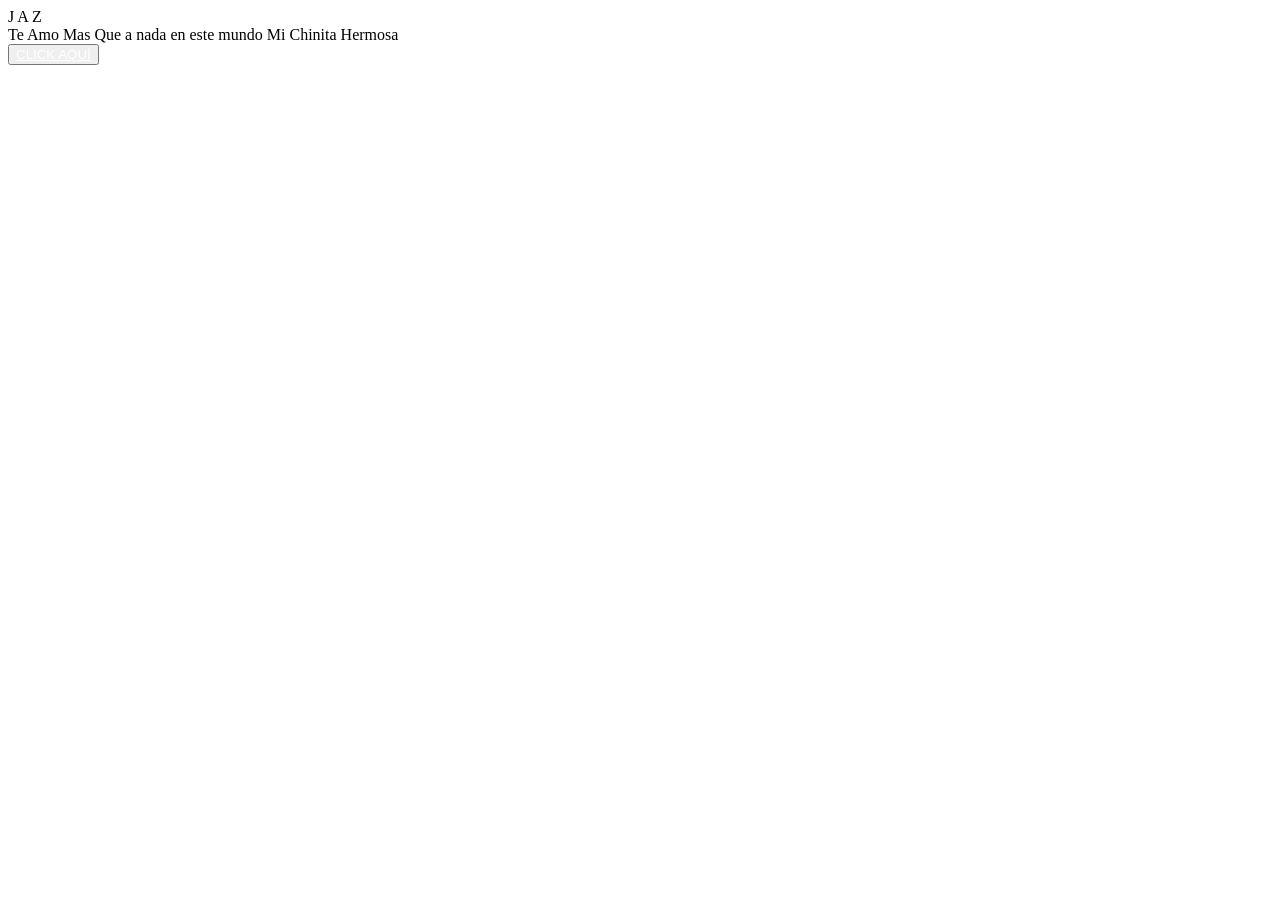
==== index.html @ af06d71d "initial commit" ====
<!DOCTYPE html>
<html lang="es">

<head>
    <meta charset="UTF-8">
    <meta http-equiv="X-UA-Compatible" content="IE=edge">
    <meta name="viewport" content="width=device-width, initial-scale=1.0">
    <link rel="stylesheet" href="css/style.css">
    <link rel="icon" href="img/flowers.png" type="image/x-icon">
    <link rel="icon" href="cyber.icon.ico">
    <title>love you</title>
</head>

<body>
    <audio src="sound/ridgeclub - do i clench my fists_ (slowed  reverb).mp3" autoplay></audio>
    <div class="greetings">
        <span>J</span>
        <span>A</span>
        <span>Z</span>
        
    </div>
    <div class="description">
        <span>Te Amo Mas Que a nada en este mundo Mi Chinita Hermosa</span>
    </div>
    <div class="button">
        <button class="botones">
            <a href="flower.html" style="color: #fff;">CLICK AQUÍ</a>
        </button>
    </div>

</body>

</html>
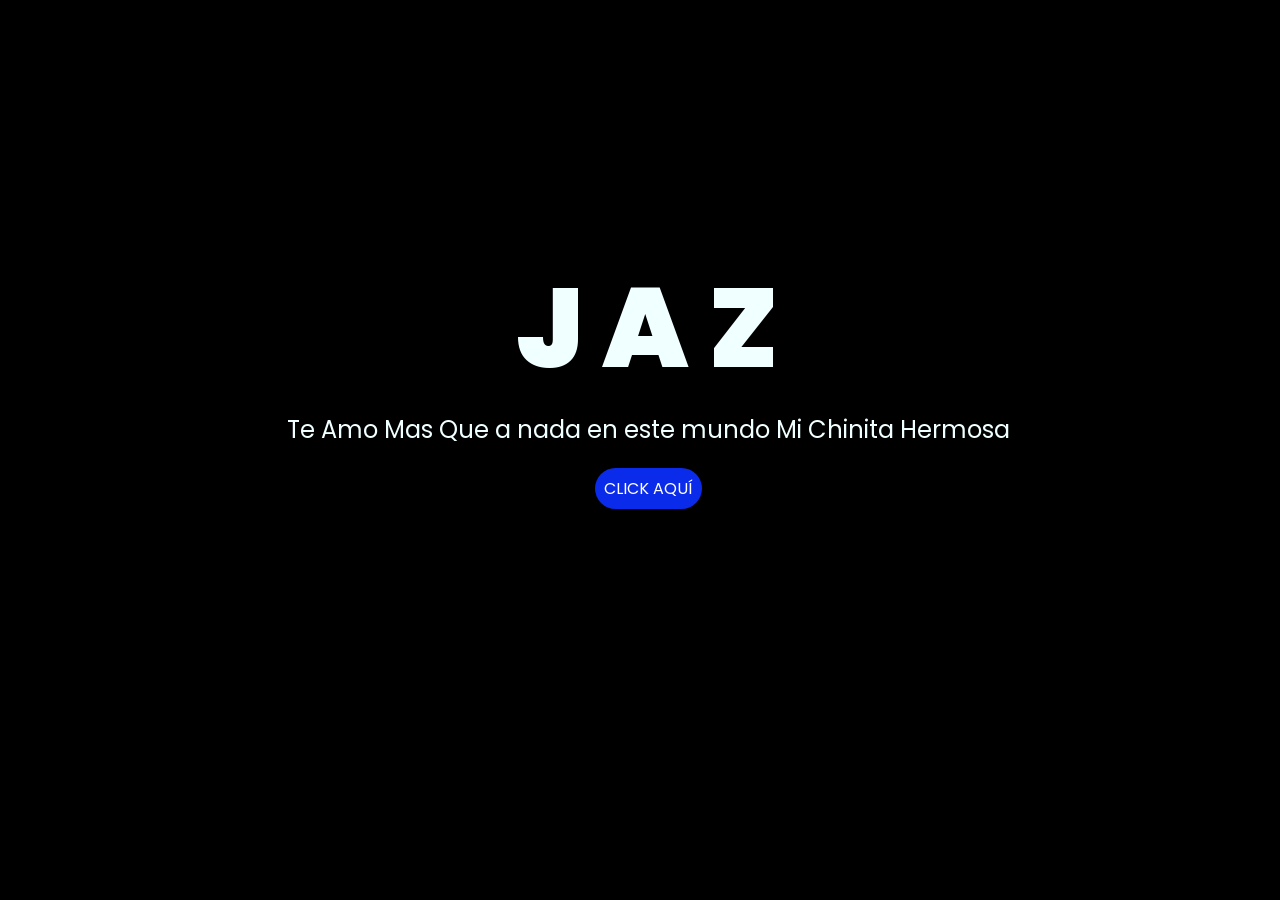
==== commit bb02d7ad: "Jaz" ====
--- a/index.html
+++ b/index.html
@@ -5,7 +5,7 @@
     <meta charset="UTF-8">
     <meta http-equiv="X-UA-Compatible" content="IE=edge">
     <meta name="viewport" content="width=device-width, initial-scale=1.0">
-    <link rel="stylesheet" href="css/style.css">
+    <link rel="stylesheet" href="style.css">
     <link rel="icon" href="img/flowers.png" type="image/x-icon">
     <link rel="icon" href="cyber.icon.ico">
     <title>love you</title>
--- a/style.css
+++ b/style.css
@@ -0,0 +1,98 @@
+@import url('https://fonts.googleapis.com/css2?family=Poppins:ital,wght@0,500;1,900&display=swap');
+*{
+    font-family: 'Poppins',cursive;
+}
+body{
+    color: azure;
+    width: 100%;
+    height: 82vh;
+    display: flex;
+    flex-direction: column;
+    align-items: center;
+    justify-content: center;
+    background-color: black;
+    /* padding-top: -30; */
+}
+
+.botones{
+    padding: 9px;
+    border-radius: 80px;
+    background-color: transparent;
+    border: none;
+}
+
+.botones a{
+    background-color: #0a2be9;
+    padding: 9px;
+    border-radius: 80px;
+    -webkit-border-radius: 80px;
+    -moz-border-radius: 80px;
+    -ms-border-radius: 80px;
+    -o-border-radius: 80px;
+
+}
+
+.botones a:focus{
+    background-color: rgb(50, 194, 194);
+}
+
+.greetings{
+    font-size: 7rem;
+    font-weight: 900;
+}
+.greetings > span{
+    animation: glow 2.5s ease-in-out infinite;
+}
+@keyframes glow{
+    0%, 100%{
+        color: #fff;
+        text-shadow: 0 0 12px #39c6d6, 0 0 50px #39c6d6, 0 0 100px #39c6d6;
+    }
+    10%, 90%{
+        color: #111;
+        text-shadow: none;
+    }
+}
+.greetings > span:nth-child(2){
+    animation-delay: .2s ;
+}
+.greetings > span:nth-child(3){
+    animation-delay: .4s ;
+}
+.greetings > span:nth-child(4){
+    animation-delay: .6s;
+}
+.greetings > span:nth-child(5){
+    animation-delay: .8s;
+}
+.greetings > span:nth-child(6){
+    animation-delay: 1s;
+}
+
+.description{
+    font-size: 1.5rem;
+    margin-bottom: 20px;
+    text-decoration: Capitalize;
+}
+
+.button a{
+    text-decoration: none;
+    font-size: 1rem;
+    color: #111;
+}
+
+@media screen and (max-width:574px){
+    .greetings{
+        display: block;
+        font-size: 4rem;
+        font-weight: 800;
+        text-align: center;
+    }
+    .description{
+        font-size: 2rem;
+    }
+    
+    .button a{
+        font-size: 1rem;
+    }
+}
